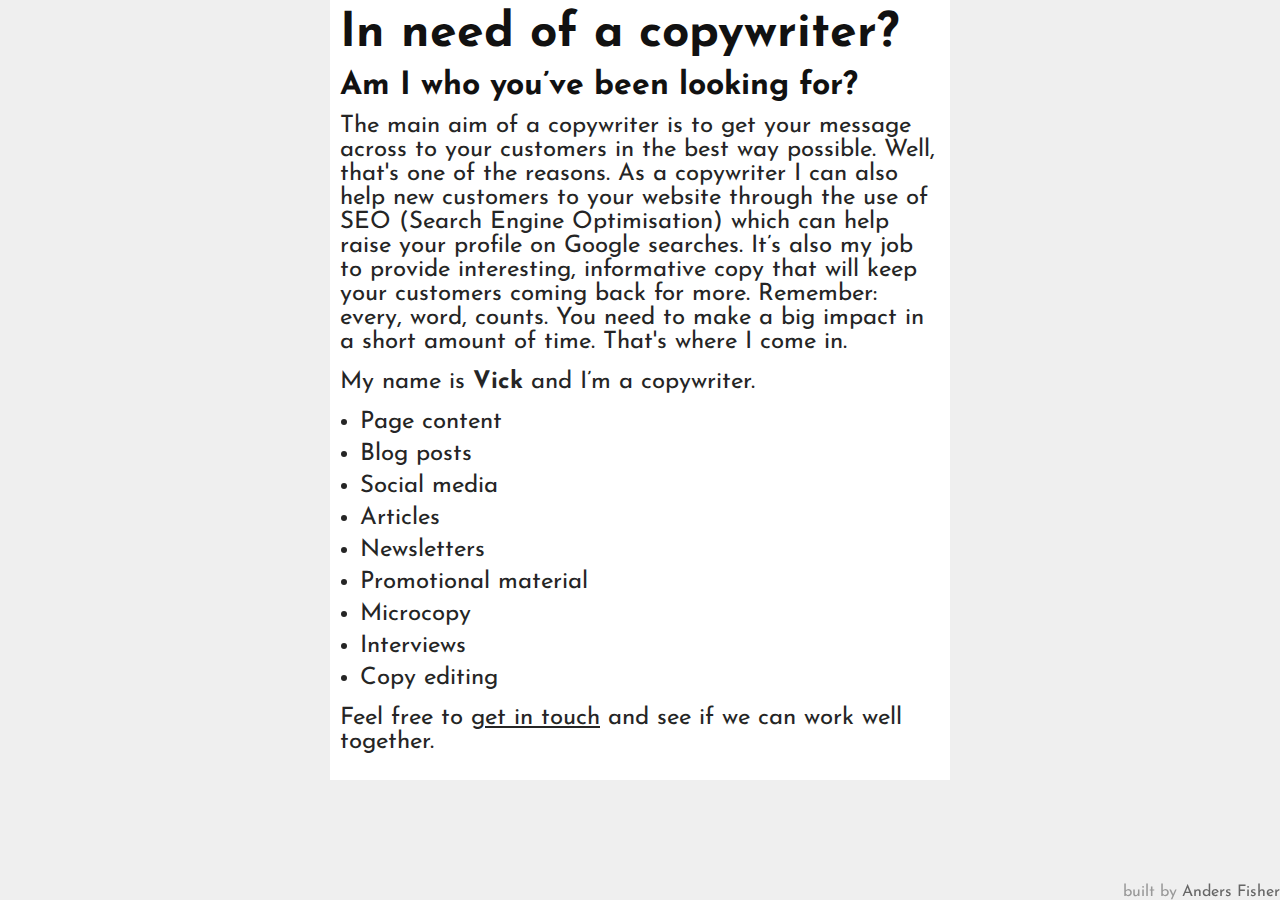
==== index.html @ 9c8a3a40 "first commit" ====
<doctype !html>
<html>
  <head>
    <title>Victoria Guthrie, freelance editor and copywriter.</title>
    <link rel='stylesheet' href='style.css'>
    <link href='http://fonts.googleapis.com/css?family=Exo:200,500,700,800' rel='stylesheet' type='text/css'>
    <link href='http://fonts.googleapis.com/css?family=Josefin+Sans:100,400,700' rel='stylesheet' type='text/css'>
    <meta name="viewport" content="width=device-width, initial-scale=1.0, minimum-scale=1.0, maximum-scale=1.0, user-scalable=no" >
    <meta name="description" content="Experienced and affordable freelance copywriter based in suffolk">
    <meta name="author" content="Vick Guthrie">
    <meta name="apple-touch-fullscreen" content="yes" >
    <meta name="apple-mobile-web-app-capable" content="yes" > 
    <meta name="apple-mobile-web-app-status-bar-style" content="black" > 
    <script src='modernizr.js'></script>
  </head>
  <body>
    <article>
      <h1>In need of a copywriter?</h1>
      <h2>Am I who you&rsquo;ve been looking for?</h2>
      <p>The main aim of a copywriter is to get your message across to your customers in the best way possible. Well, that's one of the reasons. As a copywriter I can also help new customers to your website through the use of SEO (Search Engine Optimisation) which can help raise your profile on Google searches. It&rsquo;s also my job to provide interesting, informative copy that will keep your customers coming back for more. Remember: every, word, counts. You need to make a big impact in a short amount of time. That's where I come in.</p>
      <p>My name is <strong>Vick</strong> and I&rsquo;m a copywriter.</p>
      <ul>
        <li>Page content</li>
        <li>Blog posts</li>
        <li>Social media</li>
        <li>Articles</li>
        <li>Newsletters</li>
        <li>Promotional material</li>
        <li>Microcopy</li>
        <li>Interviews</li>
        <li>Copy editing</li>
      </ul>
      <p>Feel free to <a href=''>get in touch</a> and see if we can work well together.</p>
    </article>
    <footer>built by <a href='andersfisher.com'>Anders Fisher</a></footer>
  </body>
</html>
---- style.css ----
*{
  margin:0;
  padding:0;
  color:#252525;
  font-family: 'Josefin Sans', sans-serif;
}

html{
  height:100%;
}

body{
  background:#efefef;
}

h1,
h2{
  color:#111;
  margin-bottom:12px;
}

h1{
  font-size:48px;
}

h2{
  font-size:32px;
}

article{
  background:#fff;
  max-width:600px;
  padding:10px;
  margin: 0 auto;
}

p{
  font-size:24px;
  margin-bottom:16px;
}

ul{
  padding-left:20px;
  margin-bottom:16px;
}

li{
  font-size:24px;
  margin-bottom:8px;
}

footer{
  position:fixed;
  bottom:0;
  right:0;
  color:#999;
}

footer a{
  color:#666;
  text-decoration: none;
}

footer a:hover{
  color:#333;
}

@media all and (max-width: 520px){
  article{
    margin:0 auto;
    border-radius:0;
  }
}
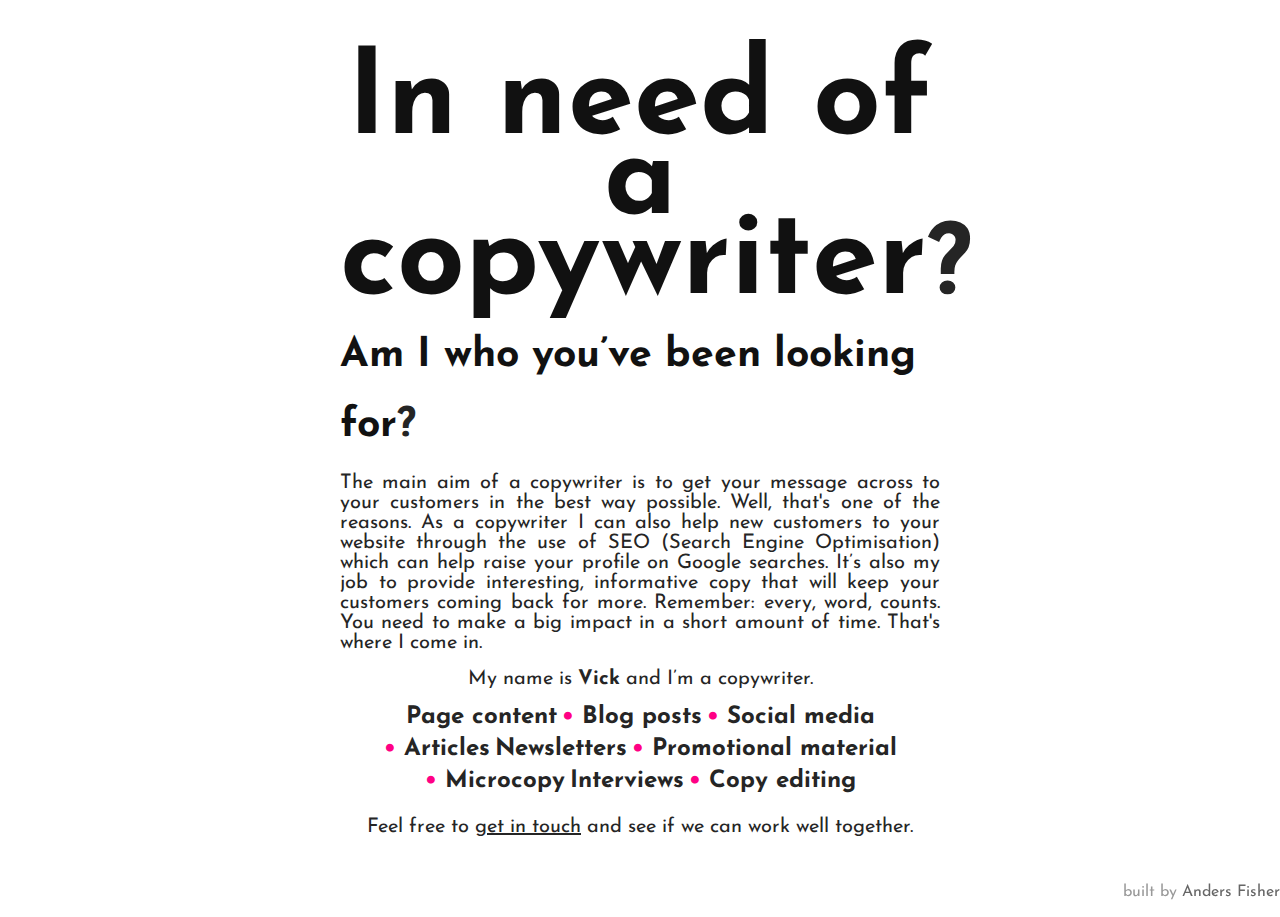
==== commit 48825995: "changed everything" ====
--- a/index.html
+++ b/index.html
@@ -1,12 +1,12 @@
-<doctype !html>
+<!doctype html>
 <html>
   <head>
-    <title>Victoria Guthrie, freelance editor and copywriter.</title>
+    <title>In need of a copywriter? Victoria Guthrie</title>
     <link rel='stylesheet' href='style.css'>
     <link href='http://fonts.googleapis.com/css?family=Exo:200,500,700,800' rel='stylesheet' type='text/css'>
     <link href='http://fonts.googleapis.com/css?family=Josefin+Sans:100,400,700' rel='stylesheet' type='text/css'>
     <meta name="viewport" content="width=device-width, initial-scale=1.0, minimum-scale=1.0, maximum-scale=1.0, user-scalable=no" >
-    <meta name="description" content="Experienced and affordable freelance copywriter based in suffolk">
+    <meta name="description" content="Experienced and affordable freelance copywriter based in Suffolk">
     <meta name="author" content="Vick Guthrie">
     <meta name="apple-touch-fullscreen" content="yes" >
     <meta name="apple-mobile-web-app-capable" content="yes" > 
@@ -15,22 +15,22 @@
   </head>
   <body>
     <article>
-      <h1>In need of a copywriter?</h1>
-      <h2>Am I who you&rsquo;ve been looking for?</h2>
-      <p>The main aim of a copywriter is to get your message across to your customers in the best way possible. Well, that's one of the reasons. As a copywriter I can also help new customers to your website through the use of SEO (Search Engine Optimisation) which can help raise your profile on Google searches. It&rsquo;s also my job to provide interesting, informative copy that will keep your customers coming back for more. Remember: every, word, counts. You need to make a big impact in a short amount of time. That's where I come in.</p>
+      <h1>In need of a copywriter<span>?</span></h1>
+      <h2>Am I who you&rsquo;ve been looking for<span>?</span></h2>
+      <p class="justify">The main aim of a copywriter is to get your message across to your customers in the best way possible. Well, that's one of the reasons. As a copywriter I can also help new customers to your website through the use of SEO (Search Engine Optimisation) which can help raise your profile on Google searches. It&rsquo;s also my job to provide interesting, informative copy that will keep your customers coming back for more. Remember: every, word, counts. You need to make a big impact in a short amount of time. That's where I come in.</p>
       <p>My name is <strong>Vick</strong> and I&rsquo;m a copywriter.</p>
       <ul>
         <li>Page content</li>
-        <li>Blog posts</li>
-        <li>Social media</li>
-        <li>Articles</li>
+        <li><span>&bull;</span> Blog posts</li>
+        <li><span>&bull;</span> Social media</li>
+        <li><span>&bull;</span> Articles</li>
         <li>Newsletters</li>
-        <li>Promotional material</li>
-        <li>Microcopy</li>
+        <li><span>&bull;</span> Promotional material</li>
+        <li><span>&bull;</span> Microcopy</li>
         <li>Interviews</li>
-        <li>Copy editing</li>
+        <li><span>&bull;</span> Copy editing</li>
       </ul>
-      <p>Feel free to <a href=''>get in touch</a> and see if we can work well together.</p>
+      <p>Feel free to <a href='mailto:guthrie.victoria@gmail.com'>get in touch</a> and see if we can work well together.</p>
     </article>
     <footer>built by <a href='andersfisher.com'>Anders Fisher</a></footer>
   </body>
--- a/style.css
+++ b/style.css
@@ -5,12 +5,9 @@
   font-family: 'Josefin Sans', sans-serif;
 }
 
-html{
-  height:100%;
-}
+body{
+  background:white;
 
-body{
-  background:#efefef;
 }
 
 h1,
@@ -20,33 +17,54 @@
 }
 
 h1{
-  font-size:48px;
+  font-size:119px;
+  font-weight:700;
+  line-height:80px;
+  text-align:center;
+}
+
+h1 span{
+  font-size:97px;
 }
 
 h2{
-  font-size:32px;
+  font-size:41px;
+  line-height:70px;
 }
 
 article{
   background:#fff;
   max-width:600px;
-  padding:10px;
-  margin: 0 auto;
+  padding:24px;
+  margin: 40px auto;
 }
 
 p{
-  font-size:24px;
+  font-size:20px;
   margin-bottom:16px;
+  text-align:center;
+}
+
+p.justify{
+  text-align:justify;
 }
 
 ul{
-  padding-left:20px;
   margin-bottom:16px;
+  font-weight:700;
+  text-align:center;
+  padding-left: 18px;
+  padding-right: 18px;
 }
 
 li{
   font-size:24px;
   margin-bottom:8px;
+  display:inline-block;
+}
+
+li span{
+  color:rgb(255, 0, 133);
 }
 
 footer{
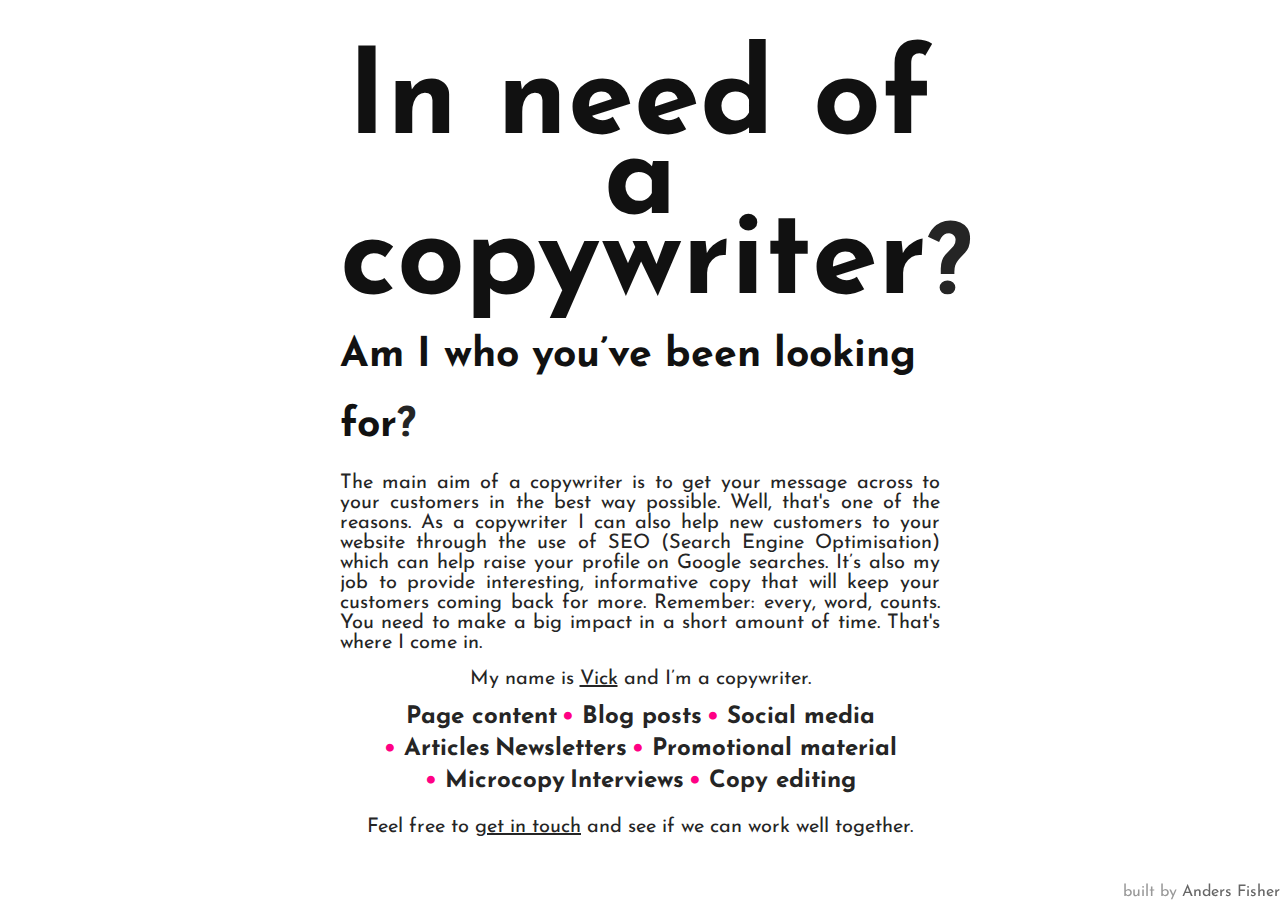
==== commit e05224c2: "Update index.html" ====
--- a/index.html
+++ b/index.html
@@ -18,7 +18,7 @@
       <h1>In need of a copywriter<span>?</span></h1>
       <h2>Am I who you&rsquo;ve been looking for<span>?</span></h2>
       <p class="justify">The main aim of a copywriter is to get your message across to your customers in the best way possible. Well, that's one of the reasons. As a copywriter I can also help new customers to your website through the use of SEO (Search Engine Optimisation) which can help raise your profile on Google searches. It&rsquo;s also my job to provide interesting, informative copy that will keep your customers coming back for more. Remember: every, word, counts. You need to make a big impact in a short amount of time. That's where I come in.</p>
-      <p>My name is <strong>Vick</strong> and I&rsquo;m a copywriter.</p>
+      <p>My name is <a href="http://victoriaguthrie.co.uk">Vick</a> and I&rsquo;m a copywriter.</p>
       <ul>
         <li>Page content</li>
         <li><span>&bull;</span> Blog posts</li>
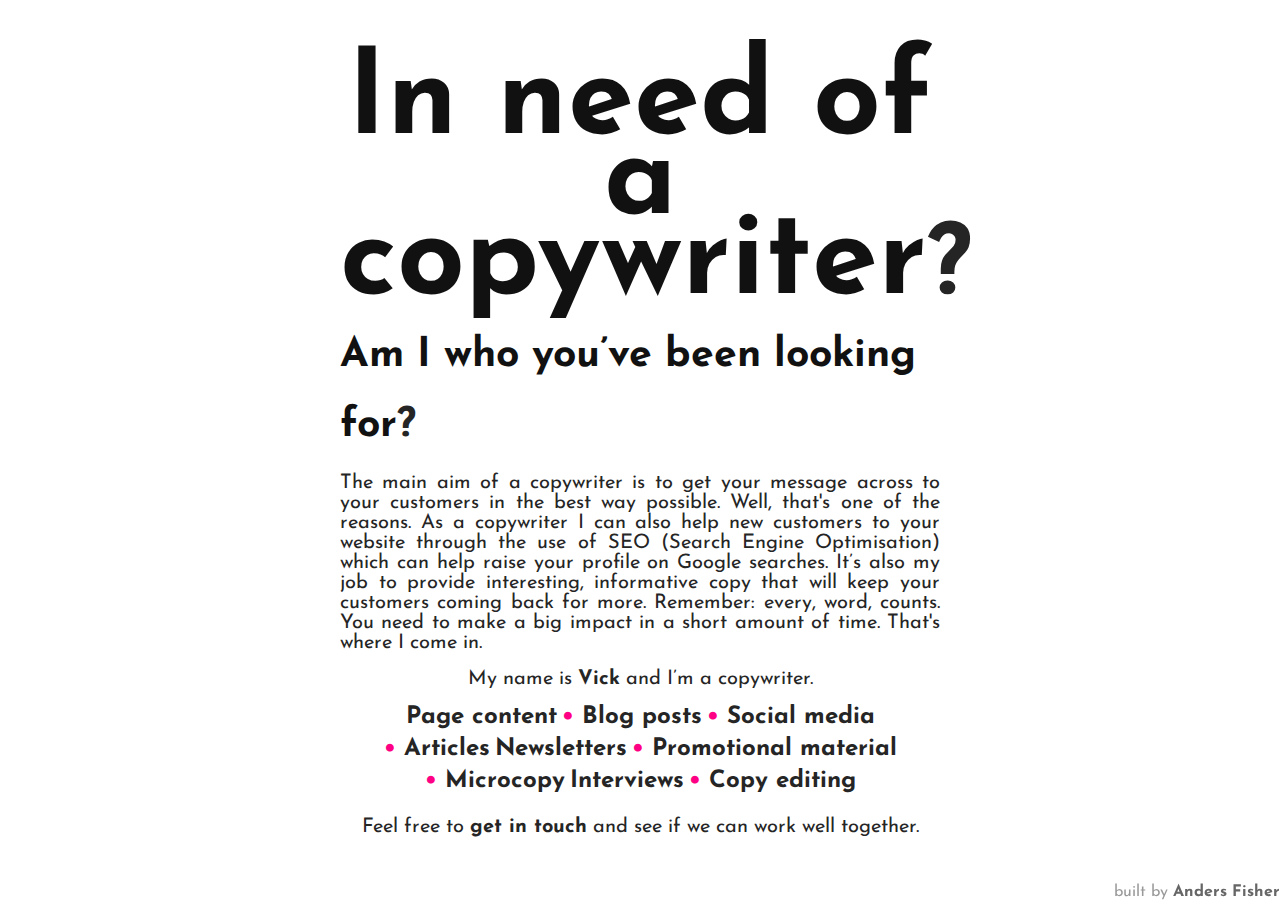
==== commit e5b6bf8a: "Update index.html" ====
--- a/index.html
+++ b/index.html
@@ -33,5 +33,18 @@
       <p>Feel free to <a href='mailto:guthrie.victoria@gmail.com'>get in touch</a> and see if we can work well together.</p>
     </article>
     <footer>built by <a href='andersfisher.com'>Anders Fisher</a></footer>
+    <script type="text/javascript">
+
+  var _gaq = _gaq || [];
+  _gaq.push(['_setAccount', 'UA-37847139-1']);
+  _gaq.push(['_trackPageview']);
+
+  (function() {
+    var ga = document.createElement('script'); ga.type = 'text/javascript'; ga.async = true;
+    ga.src = ('https:' == document.location.protocol ? 'https://ssl' : 'http://www') + '.google-analytics.com/ga.js';
+    var s = document.getElementsByTagName('script')[0]; s.parentNode.insertBefore(ga, s);
+  })();
+
+</script>
   </body>
 </html>
--- a/style.css
+++ b/style.css
@@ -45,6 +45,12 @@
   text-align:center;
 }
 
+a{
+  color:inherit;
+  font-weight:bold;
+  text-decoration:none;
+}
+
 p.justify{
   text-align:justify;
 }
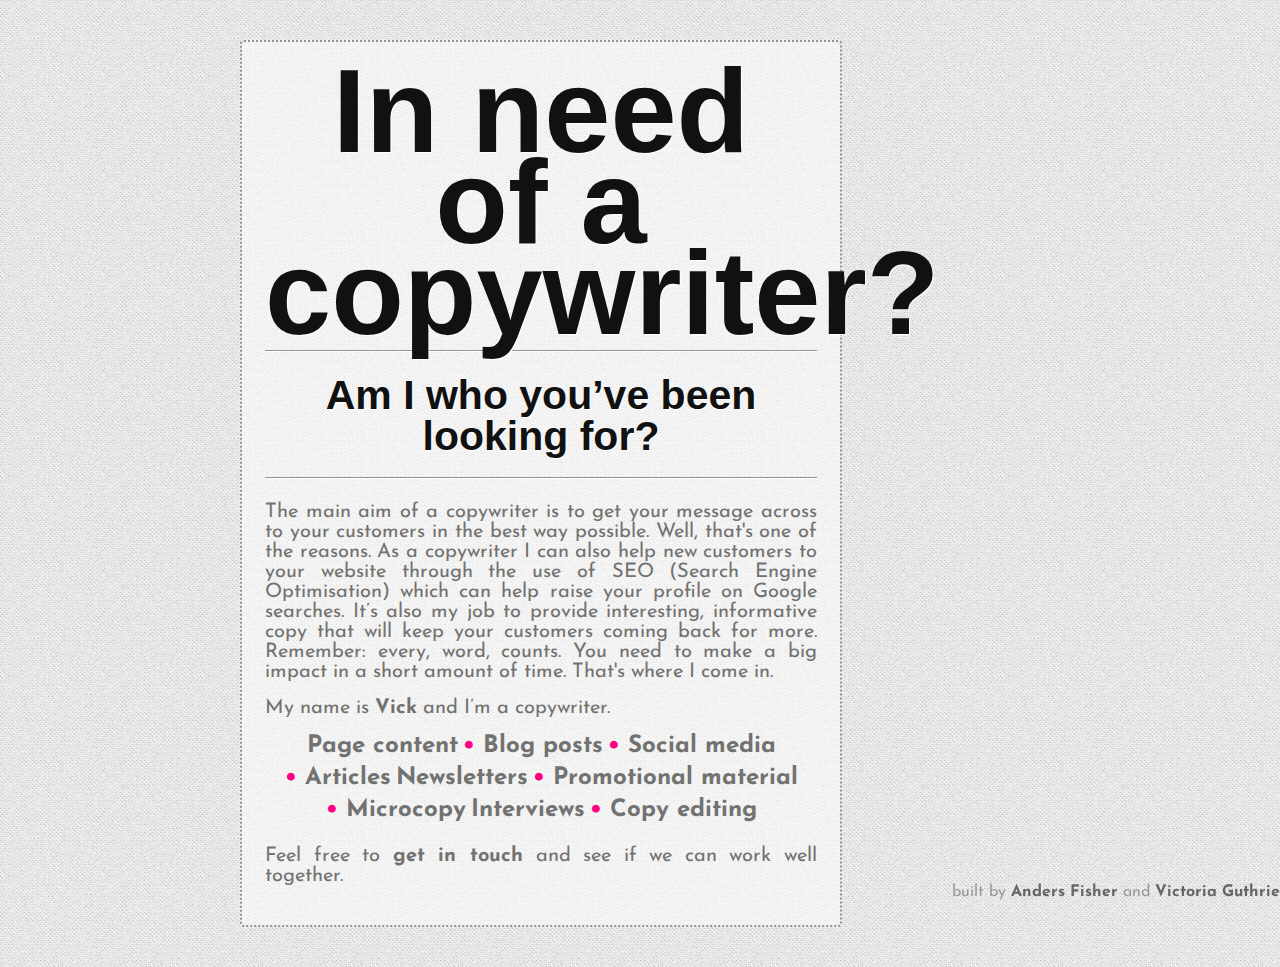
==== commit 23b5b8d7: "added rel author link for g+" ====
--- a/index.html
+++ b/index.html
@@ -32,7 +32,8 @@
       </ul>
       <p>Feel free to <a href='mailto:guthrie.victoria@gmail.com'>get in touch</a> and see if we can work well together.</p>
     </article>
-    <footer>built by <a href='andersfisher.com'>Anders Fisher</a></footer>
+    <footer>built by <a href='andersfisher.com'>Anders Fisher</a> and <a href="https://plus.google.com/101435177230301887296?
+   rel=author">Victoria Guthrie</a></footer>
     <script type="text/javascript">
 
   var _gaq = _gaq || [];
--- a/style.css
+++ b/style.css
@@ -1,48 +1,145 @@
 *{
   margin:0;
   padding:0;
-  color:#252525;
+}
+
+html{
   font-family: 'Josefin Sans', sans-serif;
+  color:#727271;
 }
 
 body{
-  background:white;
-
+  background: url(images/bkgnd.png);
+  margin: 40px auto;
+  max-width:800px;
+}
+
+.social{
+  text-align:center;
+}
+
+.social a{
+  width:63px;
+  height:64px;
+  display:inline-block;
+  opacity:0.5;
+  -webkit-transition:opacity 0.5s ease-out;
+  -moz-transition:opacity 0.5s ease-out;
+  -ms-transition:opacity 0.5s ease-out;
+  transition:opacity 0.5s ease-out;
+}
+
+.social a:hover{
+  opacity:1;
+}
+
+a.facebook{
+  background: url(social/facebook.png);
+}
+
+a.twitter{
+  background: url(social/tweet.png);
+}
+
+a.googleplus{
+  background: url(social/google.png);
+}
+
+a.linkedin{
+  background: url(social/linkedin.png);
+}
+
+nav{
+  margin-bottom:32px;
+  text-align:center
+}
+
+nav a:hover{
+  text-decoration:underline;
+}
+
+nav a{
+  display:inline-block;
+  padding:5px;
 }
 
 h1,
 h2{
+  margin-bottom:24px;
+  box-shadow:0px 1px 0px white;
+}
+h1,
+h2,
+h3{
   color:#111;
-  margin-bottom:12px;
+  text-shadow:1px 1px 1px white;
+}
+h1,
+h2,
+h3,
+nav{
+  font-family:'OstrichSansMedium', sans-serif;
 }
 
 h1{
   font-size:119px;
   font-weight:700;
-  line-height:80px;
-  text-align:center;
-}
-
-h1 span{
-  font-size:97px;
+  line-height:91px;
+  text-align:center;
+  padding-bottom:12px;
+  border-bottom:1px solid #929291;
 }
 
 h2{
   font-size:41px;
-  line-height:70px;
+  line-height:41px;
+  padding-bottom:20px;
+  text-align:center;
+  border-bottom:1px solid #929291;
 }
 
 article{
-  background:#fff;
-  max-width:600px;
+  background:rgba(255, 255, 255, 0.5);
+  padding:23px;
+  width:552px;
+  display:inline-block;
+  vertical-align: top;
+  border: 2px dotted #929291;
+  border-radius:4px;
+}
+
+aside {
+  width: 150px;
   padding:24px;
-  margin: 40px auto;
+  display:inline-block;
+  vertical-align: top;
+}
+
+aside p{
+  font-size:15px;
+}
+
+aside ul{
+  padding:0;
+}
+
+aside li{
+  font-size:15px;
+  display:block;
+  text-align:left;
+  font-weight: normal;
+}
+
+aside h3{
+  margin-bottom:5px;
+  margin-top:5px;
+  font-size:35px;
 }
 
 p{
   font-size:20px;
   margin-bottom:16px;
-  text-align:center;
+  text-align:justify;
 }
 
 a{
@@ -96,3 +193,34 @@
   }
 }
 
+.blog section{
+border-top:1px solid #ccc;
+padding-top:20px;
+padding-bottom:20px;
+min-height:174px;
+}
+
+.blog section h3{
+  margin-bottom:8px;
+}
+
+.blog section img{
+  float:left;
+  width:200px;
+  height:150px;
+  margin-right:20px;
+  margin-bottom:10px;
+}
+
+.blog section .hidden{
+  display:none;
+}
+
+.blog section button{
+  font-size:16px;
+  padding:5px;
+  margin-left: 458px;
+}
+.blog section p{
+  text-align:left;
+}
